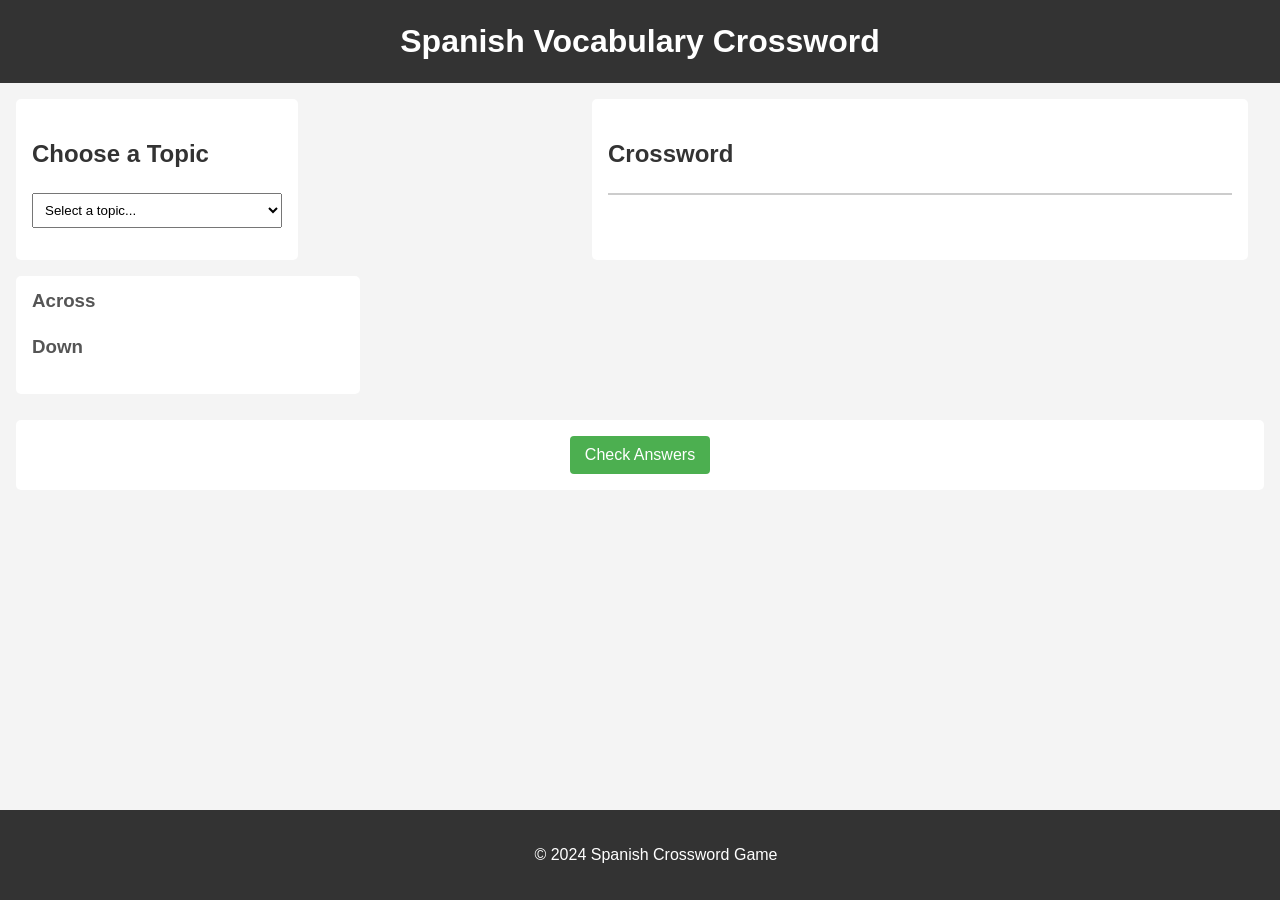
==== index.html @ 8ff692ef "feat: Implement Spanish vocabulary crossword game This commit introduces a browser-based crossword g" ====
<!DOCTYPE html>
<html lang="en">
<head>
    <meta charset="UTF-8">
    <meta name="viewport" content="width=device-width, initial-scale=1.0">
    <title>Spanish Crossword Game</title>
    <link rel="stylesheet" href="style.css">
</head>
<body>
    <header>
        <h1>Spanish Vocabulary Crossword</h1>
    </header>
    <main>
        <section id="game-setup">
            <h2>Choose a Topic</h2>
            <select id="topic-select">
                <!-- Topics will be populated by JavaScript -->
            </select>
        </section>
        <section id="crossword-container">
            <h2>Crossword</h2>
            <div id="grid-container">
                <!-- Crossword grid will be generated here -->
            </div>
        </section>
        <section id="clues-container">
            <h3>Across</h3>
            <ul id="across-clues">
                <!-- Across clues will be listed here -->
            </ul>
            <h3>Down</h3>
            <ul id="down-clues">
                <!-- Down clues will be listed here -->
            </ul>
        </section>
        <section id="game-controls">
            <button id="check-answers-btn">Check Answers</button>
        </section>
    </main>
    <footer>
        <p>&copy; 2024 Spanish Crossword Game</p>
    </footer>
    <script src="script.js"></script>
</body>
</html>
---- style.css ----
body {
    font-family: sans-serif;
    line-height: 1.6;
    margin: 0;
    padding: 0;
    background-color: #f4f4f4;
    color: #333;
    padding-bottom: 60px; /* Height of the footer + some space */
}

header {
    background: #333;
    color: #fff;
    padding: 1rem 0;
    text-align: center;
}

header h1 {
    margin: 0;
}

main {
    padding: 1rem;
    overflow: auto; /* Clear floats */
}

#game-setup, #crossword-container, #clues-container, #game-controls {
    background: #fff;
    margin-bottom: 1rem;
    padding: 1rem;
    border-radius: 5px;
}

#topic-select {
    padding: 0.5rem;
    width: 100%;
    max-width: 300px;
    margin-bottom: 1rem;
}

#grid-container {
    border: 1px solid #ccc;
    margin-bottom: 1rem;
    /* Styles for the grid itself (e.g., using CSS Grid or table) will be added later */
}

#clues-container h3 {
    margin-top: 0;
}

#across-clues, #down-clues {
    list-style: none;
    padding: 0;
}

#across-clues li, #down-clues li {
    margin-bottom: 0.5rem;
}

footer {
    text-align: center;
    padding: 1rem;
    background: #333;
    color: #fff;
    position: fixed;
    bottom: 0;
    width: 100%;
}

/* Basic responsive design */
@media (min-width: 768px) {
    main {
        display: flex;
        justify-content: space-between;
        flex-wrap: wrap; /* Allow wrapping for smaller screens if main content is too wide */
    }

    #game-setup {
        flex-basis: 20%; /* Adjust as needed */
    }

    #crossword-container {
        flex-basis: 50%; /* Adjust as needed */
        margin-left: 1rem;
        margin-right: 1rem;
    }

    #clues-container {
        flex-basis: 25%; /* Adjust as needed */
    }
    #game-controls {
        flex-basis: 100%; /* Make game controls take full width in flex layout */
        text-align: center;
    }
}

/* styles.css additions */
#crossword-grid {
    border-collapse: collapse;
    margin: 20px auto;
    box-shadow: 2px 2px 5px rgba(0,0,0,0.1);
}

#crossword-grid td {
    border: 1px solid #ccc;
    width: 30px; /* Size of each cell */
    height: 30px;
    text-align: center;
    vertical-align: middle;
    position: relative; /* For clue numbers */
}

#crossword-grid .active-cell input {
    width: 100%;
    height: 100%;
    border: none;
    text-align: center;
    font-size: 18px;
    text-transform: uppercase;
    padding: 0;
    margin: 0;
    box-sizing: border-box; /* Ensure padding/border are inside width/height */
    background-color: transparent; /* Ensure it doesn't have a default white bg */
}

#crossword-grid .active-cell input:focus {
    background-color: #e0e0ff; /* Light blue focus color */
    outline: none; /* Optional: remove default outline if adding custom focus style */
}

#crossword-grid .empty-cell {
    background-color: #333; /* Or some other indicator for non-playable cells */
}

.clue-number {
    position: absolute;
    top: 1px;
    left: 1px;
    font-size: 10px;
    color: #666;
}

#clues-container {
    padding-top: 10px;
}

#clues-container h3 {
    margin-bottom: 5px;
    color: #555;
}

#across-clues li, #down-clues li {
    font-size: 0.9em;
    color: #444;
}

/* Game Controls Styling */
#game-controls {
    text-align: center; /* Center the button */
    margin-top: 10px; /* Already present, ensure it's what we want */
}

#check-answers-btn {
    padding: 10px 15px;
    background-color: #4CAF50; /* Green */
    color: white;
    border: none;
    border-radius: 4px;
    cursor: pointer;
    font-size: 1em;
}

#check-answers-btn:hover {
    background-color: #45a049;
}
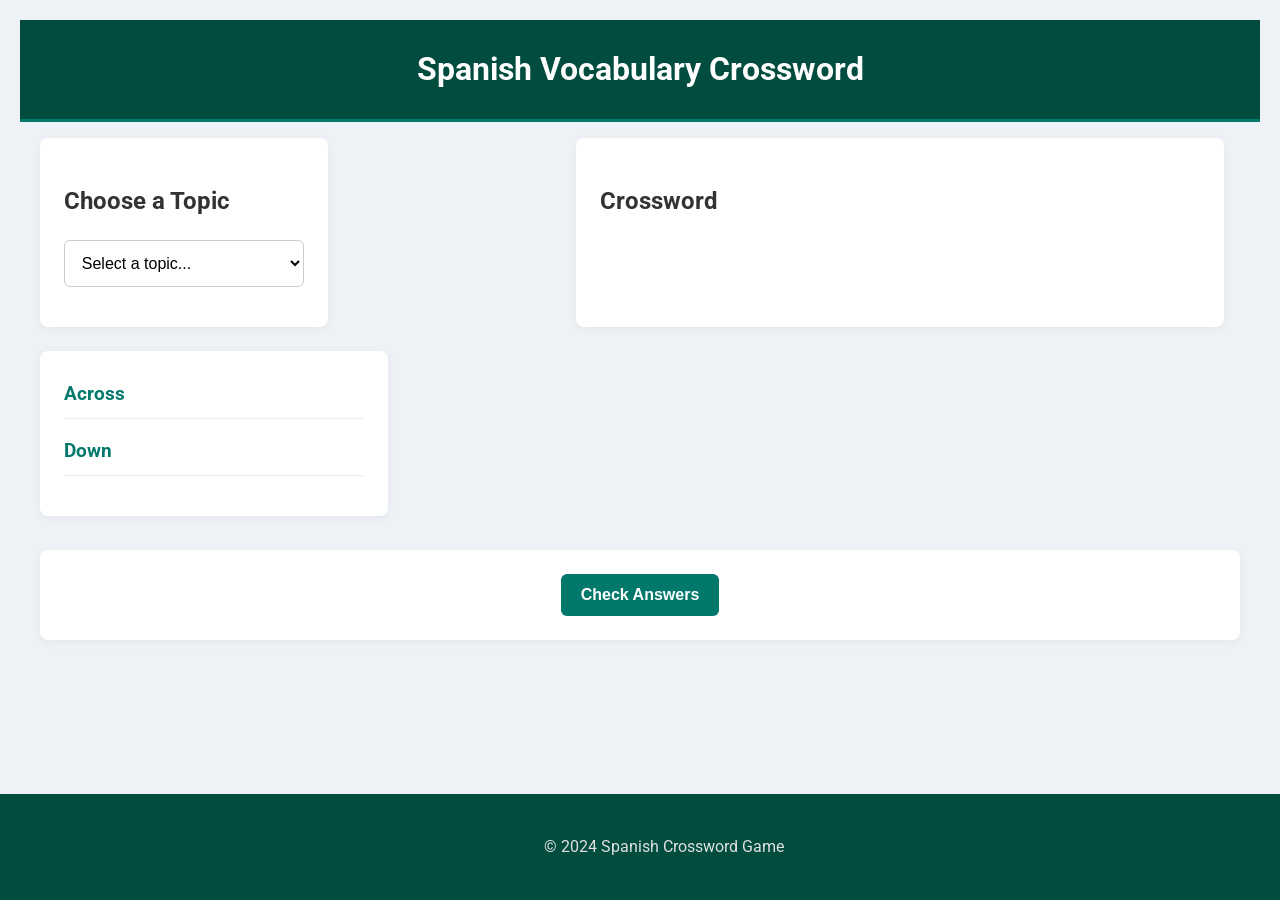
==== commit e84c3796: "docs: Update HTML title to include version v1.1 Reflects recent UI/UX enhancements by updating the t" ====
--- a/index.html
+++ b/index.html
@@ -3,7 +3,7 @@
 <head>
     <meta charset="UTF-8">
     <meta name="viewport" content="width=device-width, initial-scale=1.0">
-    <title>Spanish Crossword Game</title>
+    <title>Spanish Crossword Game v1.1</title>
     <link rel="stylesheet" href="style.css">
 </head>
 <body>
--- a/style.css
+++ b/style.css
@@ -1,51 +1,116 @@
+@import url('https://fonts.googleapis.com/css2?family=Roboto:wght@400;700&display=swap');
+
 body {
-    font-family: sans-serif;
+    font-family: 'Roboto', sans-serif; /* New font */
     line-height: 1.6;
     margin: 0;
-    padding: 0;
-    background-color: #f4f4f4;
+    padding: 20px; /* Add some padding around the whole page */
+    background-color: #eef1f5; /* New softer background */
     color: #333;
-    padding-bottom: 60px; /* Height of the footer + some space */
+    padding-bottom: 80px; /* Ensure enough space for footer */
+}
+
+main {
+    max-width: 1200px; /* Max width for content */
+    margin: 0 auto; /* Center main content */
+    padding: 1rem;
+    overflow: auto; 
 }
 
 header {
-    background: #333;
+    background: #004d40; /* Dark Teal */
     color: #fff;
-    padding: 1rem 0;
-    text-align: center;
+    padding: 1.5rem 0; /* Increased padding */
+    text-align: center;
+    border-bottom: 3px solid #00796b; /* Accent border */
 }
 
 header h1 {
     margin: 0;
-}
-
-main {
-    padding: 1rem;
-    overflow: auto; /* Clear floats */
+    font-weight: 700; /* Bolder title */
 }
 
 #game-setup, #crossword-container, #clues-container, #game-controls {
-    background: #fff;
+    background: #ffffff; /* Pure white for sections */
+    margin-bottom: 1.5rem; /* Increased margin */
+    padding: 1.5rem;    /* Increased padding */
+    border-radius: 8px; /* Softer radius */
+    box-shadow: 0 2px 10px rgba(0,0,0,0.05); /* Subtle shadow */
+}
+
+#topic-select {
+    padding: 0.8rem; /* Increased padding */
+    width: 100%;
+    max-width: 350px; /* Slightly wider */
     margin-bottom: 1rem;
-    padding: 1rem;
-    border-radius: 5px;
-}
-
-#topic-select {
-    padding: 0.5rem;
+    border: 1px solid #ccc;
+    border-radius: 6px; /* Softer radius */
+    background-color: #fff;
+    font-size: 1em;
+}
+
+#grid-container {
+    border: none; /* Remove outer border, rely on section shadow */
+    padding: 0; /* Remove padding if relying on internal grid margin */
+    margin-bottom: 1rem;
+}
+
+#crossword-grid {
+    border-collapse: collapse;
+    margin: 0 auto; /* Center grid if not already */
+    box-shadow: 0 1px 4px rgba(0,0,0,0.1); /* Keep subtle shadow on grid */
+}
+
+#crossword-grid td {
+    border: 1px solid #d0d0d0; /* Slightly softer grid lines */
+    width: 35px; /* Slightly larger cells */
+    height: 35px;
+    text-align: center;
+    vertical-align: middle;
+    position: relative;
+}
+
+#crossword-grid .active-cell input {
     width: 100%;
-    max-width: 300px;
-    margin-bottom: 1rem;
-}
-
-#grid-container {
-    border: 1px solid #ccc;
-    margin-bottom: 1rem;
-    /* Styles for the grid itself (e.g., using CSS Grid or table) will be added later */
+    height: 100%;
+    border: none;
+    text-align: center;
+    font-size: 20px; /* Larger font in cells */
+    text-transform: uppercase;
+    padding: 0;
+    margin: 0;
+    box-sizing: border-box; 
+    background-color: transparent; 
+}
+
+#crossword-grid .active-cell input:focus { /* General focus color */
+    background-color: #e0e8f0; /* A very light neutral blue for general focus */
+    outline: none; 
+}
+
+#crossword-grid .empty-cell {
+    background-color: #e0e0e0; /* Lighter gray for empty cells */
+}
+
+.clue-number {
+    position: absolute;
+    top: 0px;
+    left: 1px;
+    font-size: 10px; /* May need adjustment if cells are larger */
+    font-weight: bold;
+    color: #333; 
+    z-index: 1; 
+}
+
+#clues-container {
+    padding-top: 10px;
 }
 
 #clues-container h3 {
-    margin-top: 0;
+    color: #00796b; /* Teal for clue titles */
+    margin-bottom: 0.8rem;
+    border-bottom: 1px solid #eee;
+    padding-bottom: 0.5rem;
 }
 
 #across-clues, #down-clues {
@@ -54,122 +119,84 @@
 }
 
 #across-clues li, #down-clues li {
-    margin-bottom: 0.5rem;
+    font-size: 0.95em; /* Slightly larger clue text */
+    color: #444;
+    padding: 4px; /* Increased padding for highlight */
+    border-radius: 4px; /* Add radius to clue items for highlight */
+    margin-bottom: 0.5rem; /* Existing margin */
+}
+
+/* Game Controls Styling */
+#game-controls {
+    text-align: center; 
+    margin-top: 10px; 
+}
+
+#check-answers-btn {
+    padding: 12px 20px; /* Larger padding */
+    background-color: #00796b; /* Teal */
+    color: white;
+    border: none;
+    border-radius: 6px; /* Softer radius */
+    cursor: pointer;
+    font-size: 1em;
+    font-weight: bold;
+    transition: background-color 0.2s ease; /* Smooth hover */
+}
+
+#check-answers-btn:hover {
+    background-color: #005f56; /* Darker Teal */
+}
+
+/* Highlighting styles */
+.highlight-word-cell input { /* Applied to parent TD's class, so this targets child input */
+    background-color: #cce5e2 !important; /* Light Teal for word highlight */
+}
+
+.highlight-clue {
+    background-color: #cce5e2; /* Light teal highlight for clues */
+    font-weight: bold;
+    color: #004d40; /* Darker text on highlight */
+}
+
+#crossword-grid .active-cell.highlight-word-cell input:focus {
+   background-color: #b2d8d2 !important; /* Slightly darker/more saturated Teal */
 }
 
 footer {
     text-align: center;
-    padding: 1rem;
-    background: #333;
-    color: #fff;
+    padding: 1.5rem; /* Increased padding */
+    background: #004d40; /* Dark Teal, same as header */
+    color: #e0e0e0; /* Lighter text for footer */
     position: fixed;
     bottom: 0;
+    left: 0; /* Add left:0 for full width with fixed */
     width: 100%;
 }
 
-/* Basic responsive design */
+/* Responsive adjustments - ensuring flex properties from before are maintained or adjusted as needed */
 @media (min-width: 768px) {
     main {
         display: flex;
         justify-content: space-between;
-        flex-wrap: wrap; /* Allow wrapping for smaller screens if main content is too wide */
+        flex-wrap: wrap; 
     }
 
     #game-setup {
-        flex-basis: 20%; /* Adjust as needed */
+        flex-basis: 20%; 
     }
 
     #crossword-container {
-        flex-basis: 50%; /* Adjust as needed */
+        flex-basis: 50%; 
         margin-left: 1rem;
         margin-right: 1rem;
     }
 
     #clues-container {
-        flex-basis: 25%; /* Adjust as needed */
+        flex-basis: 25%; 
     }
     #game-controls {
-        flex-basis: 100%; /* Make game controls take full width in flex layout */
+        flex-basis: 100%; 
         text-align: center;
     }
 }
-
-/* styles.css additions */
-#crossword-grid {
-    border-collapse: collapse;
-    margin: 20px auto;
-    box-shadow: 2px 2px 5px rgba(0,0,0,0.1);
-}
-
-#crossword-grid td {
-    border: 1px solid #ccc;
-    width: 30px; /* Size of each cell */
-    height: 30px;
-    text-align: center;
-    vertical-align: middle;
-    position: relative; /* For clue numbers */
-}
-
-#crossword-grid .active-cell input {
-    width: 100%;
-    height: 100%;
-    border: none;
-    text-align: center;
-    font-size: 18px;
-    text-transform: uppercase;
-    padding: 0;
-    margin: 0;
-    box-sizing: border-box; /* Ensure padding/border are inside width/height */
-    background-color: transparent; /* Ensure it doesn't have a default white bg */
-}
-
-#crossword-grid .active-cell input:focus {
-    background-color: #e0e0ff; /* Light blue focus color */
-    outline: none; /* Optional: remove default outline if adding custom focus style */
-}
-
-#crossword-grid .empty-cell {
-    background-color: #333; /* Or some other indicator for non-playable cells */
-}
-
-.clue-number {
-    position: absolute;
-    top: 1px;
-    left: 1px;
-    font-size: 10px;
-    color: #666;
-}
-
-#clues-container {
-    padding-top: 10px;
-}
-
-#clues-container h3 {
-    margin-bottom: 5px;
-    color: #555;
-}
-
-#across-clues li, #down-clues li {
-    font-size: 0.9em;
-    color: #444;
-}
-
-/* Game Controls Styling */
-#game-controls {
-    text-align: center; /* Center the button */
-    margin-top: 10px; /* Already present, ensure it's what we want */
-}
-
-#check-answers-btn {
-    padding: 10px 15px;
-    background-color: #4CAF50; /* Green */
-    color: white;
-    border: none;
-    border-radius: 4px;
-    cursor: pointer;
-    font-size: 1em;
-}
-
-#check-answers-btn:hover {
-    background-color: #45a049;
-}
